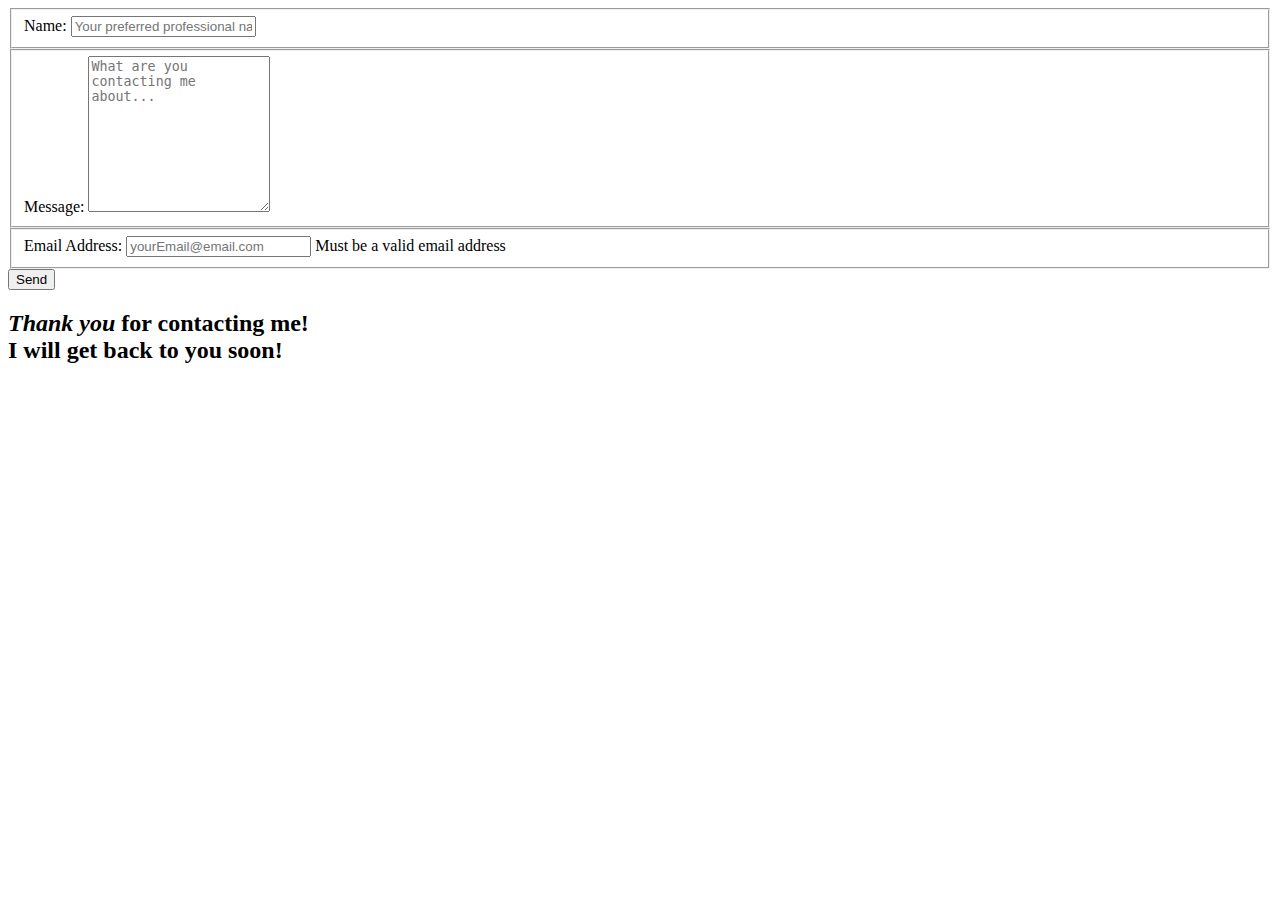
==== contact.html @ 44e31cc0 "Implementing contact page" ====
<!DOCTYPE html>
<html lang="en">
<head>
    <meta charset="UTF-8">
    <meta http-equiv="X-UA-Compatible" content="IE=edge">
    <meta name="viewport" content="width=device-width, initial-scale=1.0">
    <meta name="description" content="contact form">
    <title>Contact</title>
</head>
<body>
    <form class="cntctForm" method="POST" action="https://script.google.com/macros/s/AKfycbzK2TUaFJ4oC_YNoBfC5sOrCwi5Q7Gf-uYVLJXvv6uOwpFH7HY6s2ltutW2WfBQ3Bpc7A/exec">

    <div class="form-elements">
      <fieldset>
        <label for="name">Name: </label>
        <input id="name" name="name" placeholder="Your preferred professional name" required/>
      </fieldset>

      <fieldset>
        <label for="message">Message: </label>
        <textarea id="message" name="message" rows="10" placeholder="What are you contacting me about..." required></textarea>
      </fieldset>

      <fieldset>
        <label for="email">Email Address:</label>
        <input id="email" name="email" type="email" value="" placeholder="yourEmail@email.com" required/>
        <span class="email-invalid">Must be a valid email address</span>
      </fieldset>

      <!-- Submit -->
      <button>Send</button>
    </div>

    <!-- Thank You! -->
    <div class="thankyou_message">
      <h2><em>Thank you</em> for contacting me!<br />I will get back to you soon!</h2>
    </div>

  </form>

  <!-- Submit the Form to Google Using "AJAX" -->
  <script data-cfasync="false" type="text/javascript" src="assets/js/form-submission-handler.js"></script>
</body>
</html>
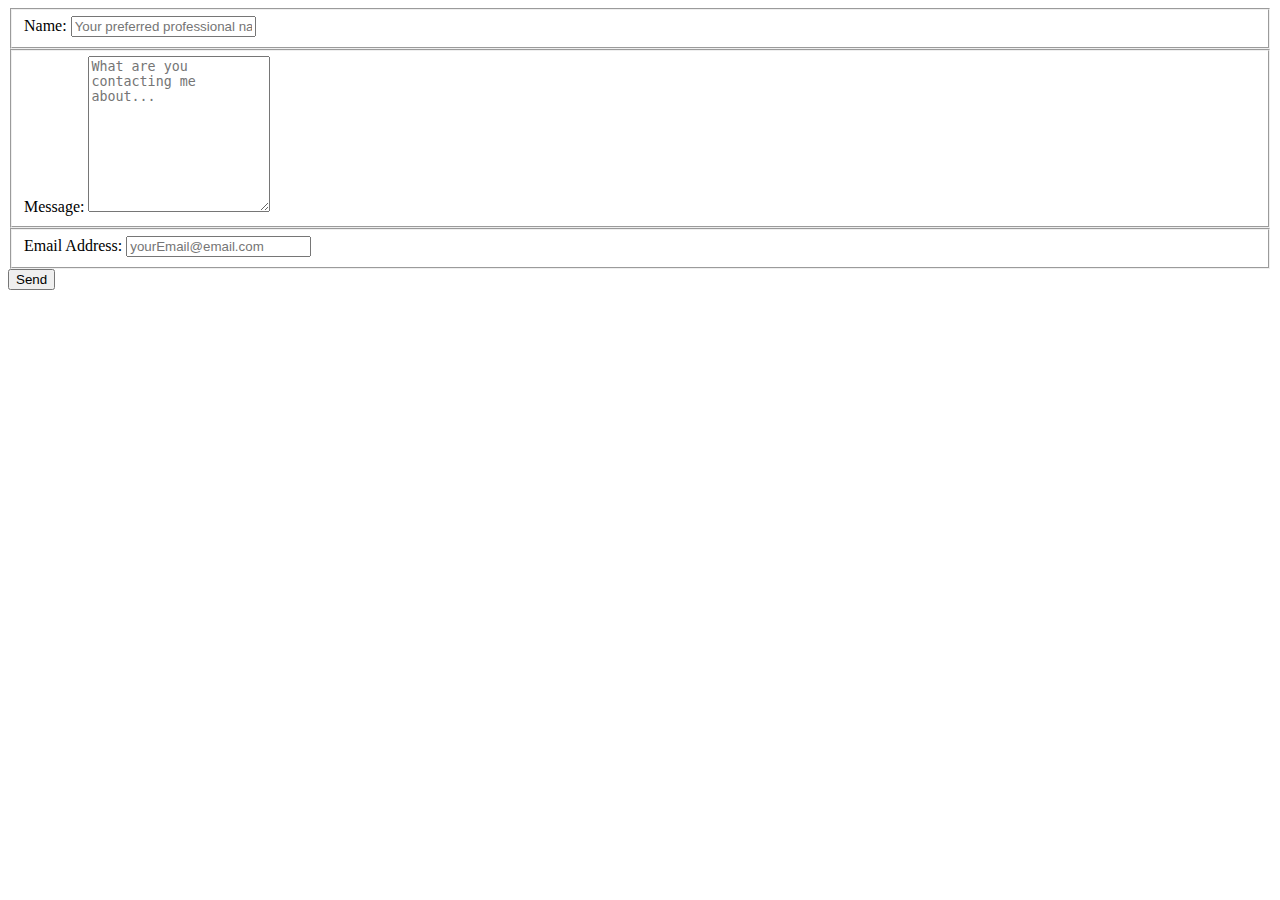
==== commit ec11f6c8: "Added style sheet" ====
--- a/contact.html
+++ b/contact.html
@@ -1,42 +1,50 @@
 <!DOCTYPE html>
 <html lang="en">
 <head>
+    
     <meta charset="UTF-8">
     <meta http-equiv="X-UA-Compatible" content="IE=edge">
     <meta name="viewport" content="width=device-width, initial-scale=1.0">
     <meta name="description" content="contact form">
+
+    <!-- Styles -->
+    <link rel="stylesheet" type="text/css" href="assets/css/styles.css" />
+
     <title>Contact</title>
+
 </head>
+
 <body>
-    <form class="cntctForm" method="POST" action="https://script.google.com/macros/s/AKfycbzK2TUaFJ4oC_YNoBfC5sOrCwi5Q7Gf-uYVLJXvv6uOwpFH7HY6s2ltutW2WfBQ3Bpc7A/exec">
 
-    <div class="form-elements">
-      <fieldset>
-        <label for="name">Name: </label>
-        <input id="name" name="name" placeholder="Your preferred professional name" required/>
-      </fieldset>
+    <form class="cntctForm" method="POST" action="https://script.google.com/macros/s/AKfycbwrMmZitFXV7NsCpvcj-30LVH9_Knhq08G6pyjzFKSIRmg8uhNoF0Iem6zjSriZo405/exec">
 
-      <fieldset>
-        <label for="message">Message: </label>
-        <textarea id="message" name="message" rows="10" placeholder="What are you contacting me about..." required></textarea>
-      </fieldset>
+        <div class="form-elements">
+        <fieldset>
+            <label for="name">Name: </label>
+            <input id="name" name="name" placeholder="Your preferred professional name" required/>
+        </fieldset>
 
-      <fieldset>
-        <label for="email">Email Address:</label>
-        <input id="email" name="email" type="email" value="" placeholder="yourEmail@email.com" required/>
-        <span class="email-invalid">Must be a valid email address</span>
-      </fieldset>
+        <fieldset>
+            <label for="message">Message: </label>
+            <textarea id="message" name="message" rows="10" placeholder="What are you contacting me about..." required></textarea>
+        </fieldset>
 
-      <!-- Submit -->
-      <button>Send</button>
-    </div>
+        <fieldset>
+            <label for="email">Email Address:</label>
+            <input id="email" name="email" type="email" value="" placeholder="yourEmail@email.com" required/>
+            <span class="email-invalid">Must be a valid email address</span>
+        </fieldset>
 
-    <!-- Thank You! -->
-    <div class="thankyou_message">
-      <h2><em>Thank you</em> for contacting me!<br />I will get back to you soon!</h2>
-    </div>
+        <!-- Submit -->
+        <button>Send</button>
+        </div>
 
-  </form>
+        <!-- Thank You! -->
+        <div class="thankyou_message">
+        <h2><em>Thank you</em> for contacting me!<br />I will get back to you soon!</h2>
+        </div>
+
+    </form>
 
   <!-- Submit the Form to Google Using "AJAX" -->
   <script data-cfasync="false" type="text/javascript" src="assets/js/form-submission-handler.js"></script>
--- a/assets/css/styles.css
+++ b/assets/css/styles.css
@@ -0,0 +1,118 @@
+/* body:before {
+	content: "";
+	position: fixed;
+	top: -10px;
+	left: 0;
+	width: 100%;
+	height: 10px;
+	z-index: 100;
+}
+
+body {
+	background: #fff url("images/funky-lines.png");
+}
+
+.projectFrame {
+	width: 35em;
+	height: 30em;
+	border: none;
+}
+
+#wrapper {	
+	background-color: rgba(67, 168, 73, .69);
+	border-radius: 9px 9px 0px 0px;	
+}
+
+#body { 	
+	margin-right: 5%;
+	margin-left: 5%;
+	padding: 1em;
+	min-height:100%;
+	background-color: rgba(91, 73, 73, .79);
+	-webkit-box-shadow: 0px 0px 10px rgba(0,0,0, .8);
+	-moz-box-shadow: 0px 0px 10px rgba(0,0,0, .8);
+	box-shadow: 0px 0px 10px rgba(0,0,0, .8);	
+	color: rgb(255, 255, 255);
+	font-size: 1em;
+	font-family: helvetica neue for SAS;	
+}
+
+#projectTab {
+	width: 100%;
+}
+
+#projectTabContent {
+	width: 100%;
+	height: 100%;
+}
+
+.projDesc {
+	float: left;
+}
+.projiFrame {
+	float: right;
+}
+
+.nav-tabs {
+	border-color:#28a745;
+}
+/*
+.nav-tabs > li a { 
+	border: 1px solid #28a745;
+	color: #fff;
+}
+
+.nav-tabs > li.active > a,
+.nav-tabs > li.active > a:focus,
+.nav-tabs > li.active > a:hover{
+	background-color: LightSlateGray !important;
+	border:1px solid #28a745;
+	color: LightGreen
+}
+
+.nav-tabs > li > a:hover{
+	background-color: SlateGray !important;
+	border:1px solid #28a745;
+	color: LimeGreen;
+}
+.contact {
+	font-size: 1em;
+	font-family: helvetica neue for SAS;
+	margin: 15px;
+}
+
+.footStyle {
+	width: 100%;
+	font-size: 1em;
+	font-family: helvetica neue for SAS; 
+	-webkit-box-shadow: 0px -30px 31px 2px rgba(0,0,0, .69);
+	-moz-box-shadow: 0px -30px 31px 2px rgba(0,0,0, .69);
+	box-shadow: 0px -30px 31px 2px rgba(0,0,0,  .69);
+	border-radius: 0px 0px 9px 9px;
+}
+
+a:link {
+	color: LightGreen;
+}
+
+a:hover {
+	color: LimeGreen;
+}
+
+a:visited {
+	color: MediumSeaGreen;
+}
+
+a:active {
+	color: LawnGreen;
+} */
+
+/* NEW */
+
+.email-invalid {
+	display:none;
+}
+
+.thankyou_message {
+	display:none;
+}